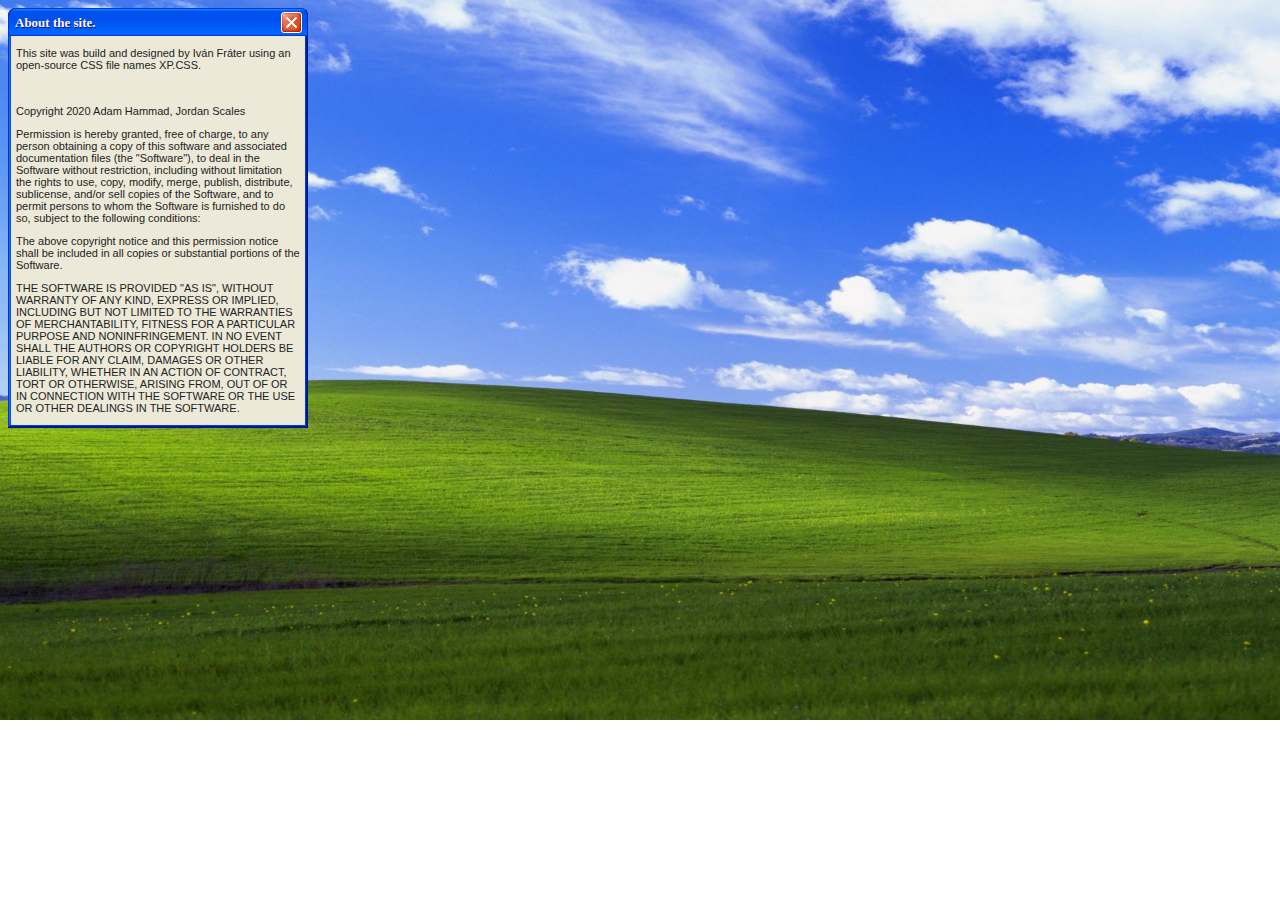
==== about.html @ 536a4fc8 "Add files via upload" ====
<!DOCTYPE html>
<html lang="hu">
    <head>
        <title>About the site. | fraterivan.tk</title>
        <meta charset="utf-8">
        <meta name="viewport" content="width=device-width, initial-scale=1">
        <link rel="icon" href="data:image/svg+xml,<svg xmlns=%22http://www.w3.org/2000/svg%22 viewBox=%220 0 100 100%22><text y=%22.9em%22 font-size=%2290%22>🌐</text></svg>">
        <link rel="stylesheet" href="/CSS/styles.css">
        <link rel="stylesheet" href="/CSS/XP.css">
    </head>

    <body>
        <div id="dragDiv">
            <div class="window" style="width: 300px">
                <div class="title-bar">
                    <div class="title-bar-text">About the site.</div>
                        <div class="title-bar-controls">
                            <button aria-label="Close" onclick="close()"></button>
                        </div>
                    </div>
                    <div class="window-body">
                        <p>This site was build and designed by Iván Fráter using an open-source CSS file names XP.CSS.</p>
                        <br>
                        <p>Copyright 2020 Adam Hammad, Jordan Scales</p>
                        <p>Permission is hereby granted, free of charge, to any person obtaining a copy of this software and associated documentation files (the "Software"), to deal in the Software without restriction, including without limitation the rights to use, copy, modify, merge, publish, distribute, sublicense, and/or sell copies of the Software, and to permit persons to whom the Software is furnished to do so, subject to the following conditions:</p>
                        <p>The above copyright notice and this permission notice shall be included in all copies or substantial portions of the Software.</p>
                        <p>THE SOFTWARE IS PROVIDED "AS IS", WITHOUT WARRANTY OF ANY KIND, EXPRESS OR IMPLIED, INCLUDING BUT NOT LIMITED TO THE WARRANTIES OF MERCHANTABILITY, FITNESS FOR A PARTICULAR PURPOSE AND NONINFRINGEMENT. IN NO EVENT SHALL THE AUTHORS OR COPYRIGHT HOLDERS BE LIABLE FOR ANY CLAIM, DAMAGES OR OTHER LIABILITY, WHETHER IN AN ACTION OF CONTRACT, TORT OR OTHERWISE, ARISING FROM, OUT OF OR IN CONNECTION WITH THE SOFTWARE OR THE USE OR OTHER DEALINGS IN THE SOFTWARE.</p>
                    </div>
            </div>
        </div>
    </body>

    <script src="JS/script.js"></script>

</html>
---- CSS/styles.css ----
body {
  background-image: url("/assets/background.jpg"); 
  background-repeat: no-repeat;
  background-size: cover;
}

#dragDiv {
  position: absolute;
}

.title-bar {
  cursor: move;
}
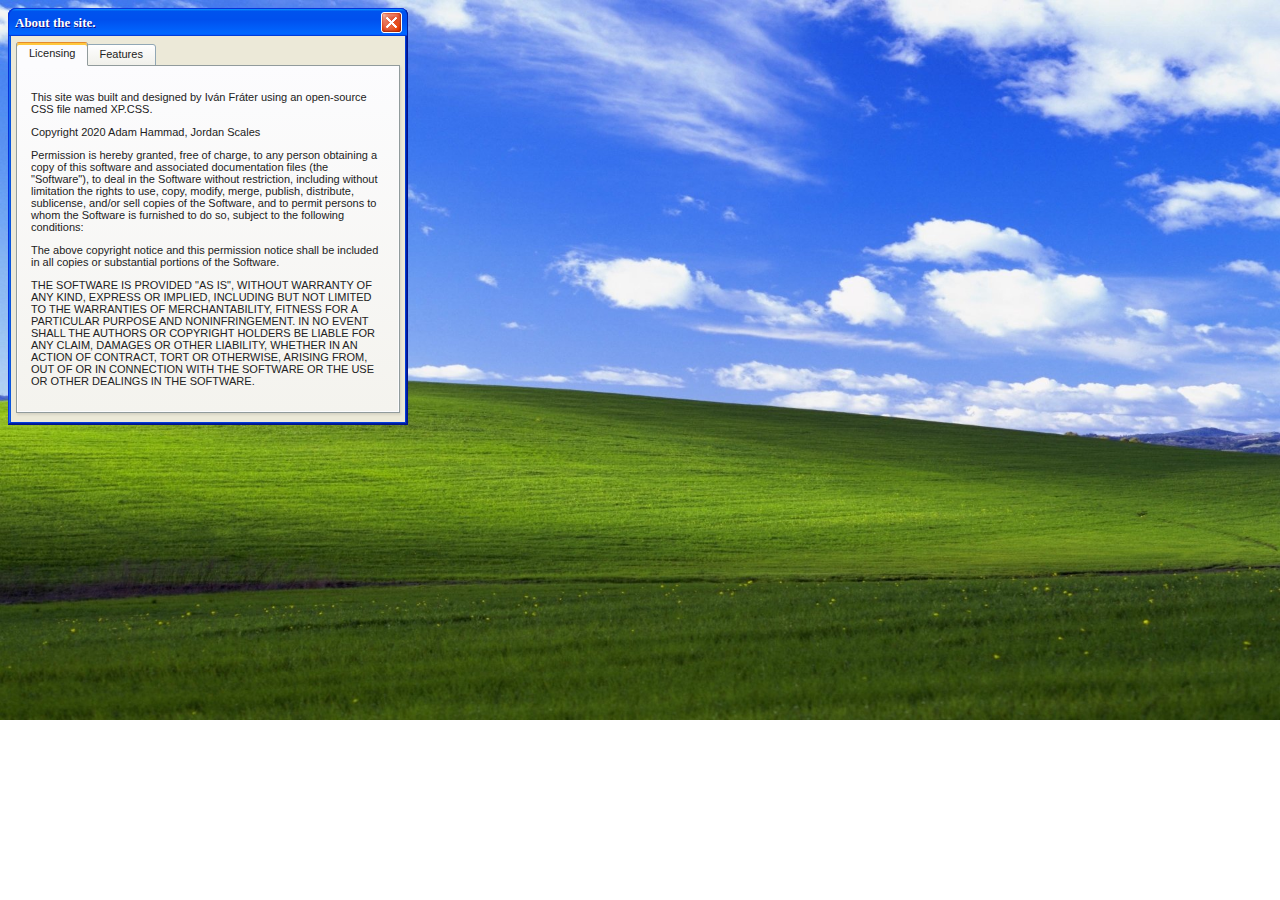
==== commit b585e097: "Add files via upload" ====
--- a/about.html
+++ b/about.html
@@ -11,22 +11,52 @@
 
     <body>
         <div id="dragDiv">
-            <div class="window" style="width: 300px">
+            <div class="window" style="width: 400px">
                 <div class="title-bar">
-                    <div class="title-bar-text">About the site.</div>
-                        <div class="title-bar-controls">
-                            <button aria-label="Close" onclick="close()"></button>
+                  <div class="title-bar-text">About the site.</div>
+                  <div class="title-bar-controls">
+                    <button aria-label="Close" onclick="xButton()"></button>
+                  </div>
+                </div>
+                <div class="window-body">
+                  <menu role="tablist">
+                    <button aria-selected="true"  aria-controls="licensing">Licensing</button>
+                    <button aria-controls="features">Features</button>
+                  </menu>
+                  <article role="tabpanel" id="licensing">
+                    <p>This site was built and designed by Iván Fráter using an open-source CSS file named XP.CSS.</p>
+                    <p>Copyright 2020 Adam Hammad, Jordan Scales</p>
+                    <p>Permission is hereby granted, free of charge, to any person obtaining a copy of this software and associated documentation files (the "Software"), to deal in the Software without restriction, including without limitation the rights to use, copy, modify, merge, publish, distribute, sublicense, and/or sell copies of the Software, and to permit persons to whom the Software is furnished to do so, subject to the following conditions:</p>
+                    <p>The above copyright notice and this permission notice shall be included in all copies or substantial portions of the Software.</p>
+                    <p>THE SOFTWARE IS PROVIDED "AS IS", WITHOUT WARRANTY OF ANY KIND, EXPRESS OR IMPLIED, INCLUDING BUT NOT LIMITED TO THE WARRANTIES OF MERCHANTABILITY, FITNESS FOR A PARTICULAR PURPOSE AND NONINFRINGEMENT. IN NO EVENT SHALL THE AUTHORS OR COPYRIGHT HOLDERS BE LIABLE FOR ANY CLAIM, DAMAGES OR OTHER LIABILITY, WHETHER IN AN ACTION OF CONTRACT, TORT OR OTHERWISE, ARISING FROM, OUT OF OR IN CONNECTION WITH THE SOFTWARE OR THE USE OR OTHER DEALINGS IN THE SOFTWARE.</p>
+                    </article>
+              
+                  <article role="tabpanel" hidden id="features">
+                      <p>Here is the list of already existing and planned features of the website.</p>
+                    <fieldset>
+                        <div class="field-row">
+                            <ul class="tree-view">
+                                <li>
+                                    Features
+                                    <ul>
+                                        <li>Draggable windows</li>
+                                        <li>Custom cursors</li>
+                                        <li>Working tabs and buttons</li>
+                                    </ul>
+                                </li>
+                                <li>
+                                    Planned features
+                                    <ul>
+                                        <li>Mobile-friendly pages</li>
+                                        <li>More functions</li>
+                                    </ul>
+                                </li>
                         </div>
-                    </div>
-                    <div class="window-body">
-                        <p>This site was build and designed by Iván Fráter using an open-source CSS file names XP.CSS.</p>
-                        <br>
-                        <p>Copyright 2020 Adam Hammad, Jordan Scales</p>
-                        <p>Permission is hereby granted, free of charge, to any person obtaining a copy of this software and associated documentation files (the "Software"), to deal in the Software without restriction, including without limitation the rights to use, copy, modify, merge, publish, distribute, sublicense, and/or sell copies of the Software, and to permit persons to whom the Software is furnished to do so, subject to the following conditions:</p>
-                        <p>The above copyright notice and this permission notice shall be included in all copies or substantial portions of the Software.</p>
-                        <p>THE SOFTWARE IS PROVIDED "AS IS", WITHOUT WARRANTY OF ANY KIND, EXPRESS OR IMPLIED, INCLUDING BUT NOT LIMITED TO THE WARRANTIES OF MERCHANTABILITY, FITNESS FOR A PARTICULAR PURPOSE AND NONINFRINGEMENT. IN NO EVENT SHALL THE AUTHORS OR COPYRIGHT HOLDERS BE LIABLE FOR ANY CLAIM, DAMAGES OR OTHER LIABILITY, WHETHER IN AN ACTION OF CONTRACT, TORT OR OTHERWISE, ARISING FROM, OUT OF OR IN CONNECTION WITH THE SOFTWARE OR THE USE OR OTHER DEALINGS IN THE SOFTWARE.</p>
-                    </div>
-            </div>
+                      </fieldset>
+                  </article>
+              
+                </div>
+              </div>
         </div>
     </body>
 
--- a/CSS/styles.css
+++ b/CSS/styles.css
@@ -2,6 +2,14 @@
   background-image: url("/assets/background.jpg"); 
   background-repeat: no-repeat;
   background-size: cover;
+}
+
+#helpButton {
+  cursor: url('/assets/help_m.png'), auto;
+}
+
+html, body, button {
+  cursor: url('/assets/arrow_m.png'), auto;
 }
 
 #dragDiv {
@@ -9,5 +17,5 @@
 }
 
 .title-bar {
-  cursor: move;
+  cursor: url('/assets/move_m.png'), auto;
 }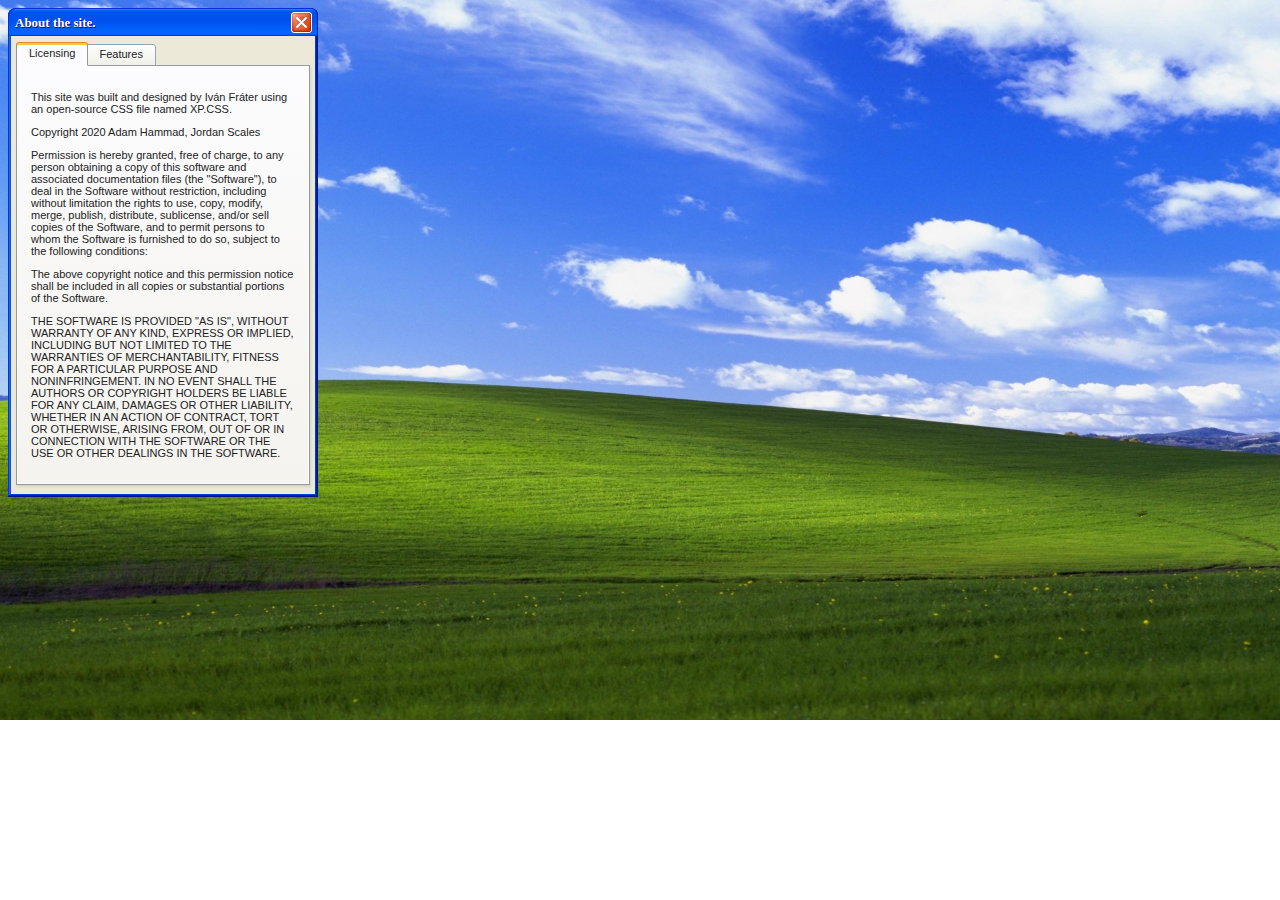
==== commit 7466f50b: "Add files via upload" ====
--- a/about.html
+++ b/about.html
@@ -11,7 +11,7 @@
 
     <body>
         <div id="dragDiv">
-            <div class="window" style="width: 400px">
+            <div class="window" style="width: 310px">
                 <div class="title-bar">
                   <div class="title-bar-text">About the site.</div>
                   <div class="title-bar-controls">
--- a/CSS/styles.css
+++ b/CSS/styles.css
@@ -1,9 +1,14 @@
-body {
-  background-image: url("/assets/background.jpg"); 
-  background-repeat: no-repeat;
-  background-size: cover;
+@media screen and (min-width: 768px) {
+  body {
+    background-image: url("/assets/background.jpg"); 
+    background-repeat: no-repeat;
+    background-size: cover;
+  }
+
+  .window {
+    width: 400px;
+  }
 }
-
 #helpButton {
   cursor: url('/assets/help_m.png'), auto;
 }
@@ -18,4 +23,4 @@
 
 .title-bar {
   cursor: url('/assets/move_m.png'), auto;
-}+}
